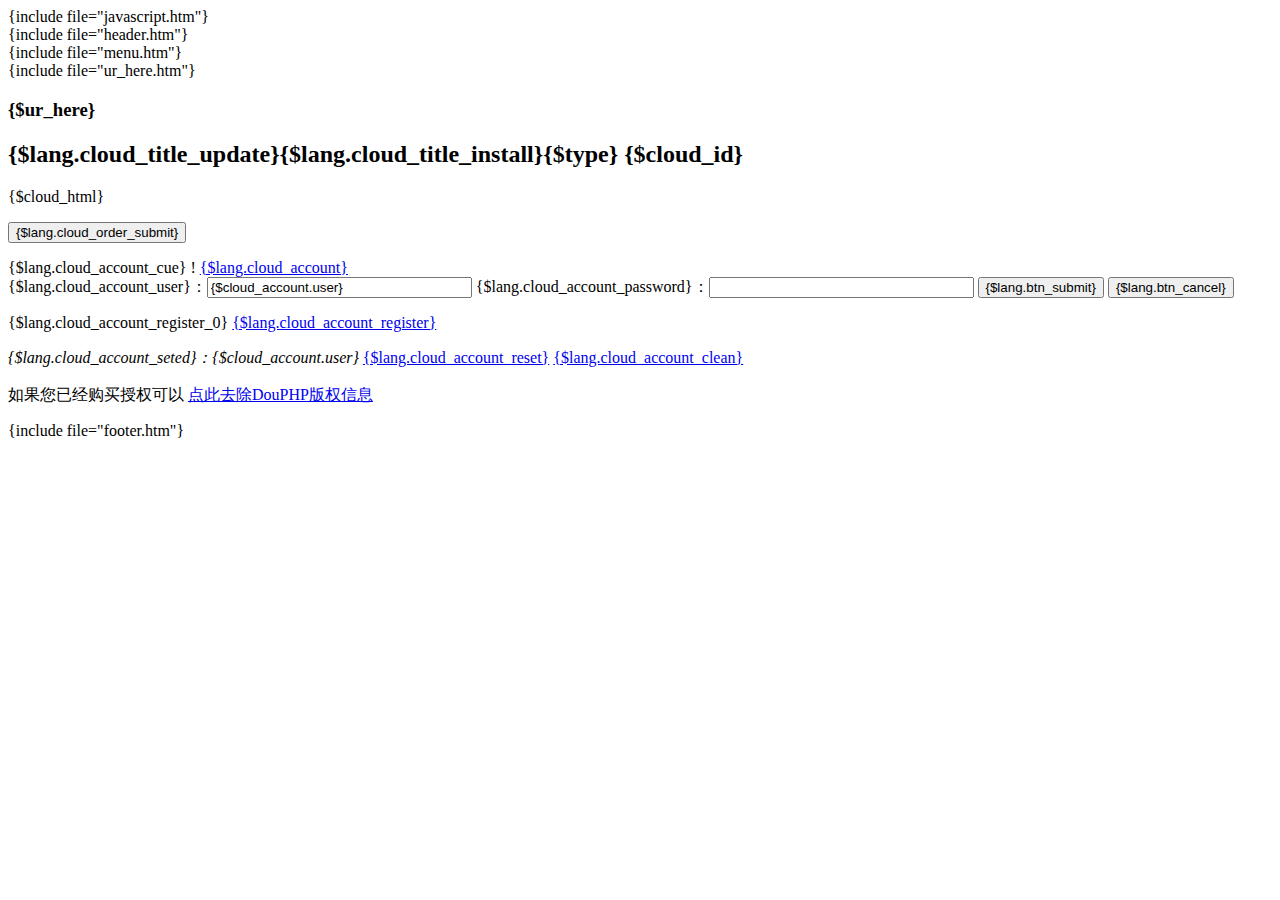
==== admin/templates/cloud.htm @ bfc47800 "no message" ====
<!DOCTYPE html PUBLIC "-//W3C//DTD HTML 4.01 Transitional//EN" "http://www.w3.org/TR/html4/loose.dtd">
<html>
<head>
<meta http-equiv="Content-Type" content="text/html; charset=UTF-8">
<title>{$lang.home}{if $ur_here} - {$ur_here} {/if}</title>
<meta name="Copyright" content="Douco Design." />
<link href="templates/public.css" rel="stylesheet" type="text/css">
{include file="javascript.htm"}
</head>
<body>
<div id="dcWrap">
 {include file="header.htm"}
 <div id="dcLeft">{include file="menu.htm"}</div>
 <div id="dcMain">
  {include file="ur_here.htm"}
  <div id="cloud" class="mainBox" style="{$workspace.height}">
   <h3>{$ur_here}</h3>
   <!-- {if $rec eq 'handle'} 扩展安装 -->
   <div class="handle">
   <h2><!-- {if $mode eq 'update' || $rec eq 'system_update'} -->{$lang.cloud_title_update}<!-- {else} -->{$lang.cloud_title_install}<!-- {/if} -->{$type} {$cloud_id}</h2>
   <!-- {/if} -->
   <!-- {if $rec eq 'order'} 扩展购买 -->
   <div class="order">
    {$cloud_html}
    <!-- {if $cloud_html} if_cloud_html start -->
    <!-- {if $action eq 'default'} -->
    <p>
     <form action="cloud.php?rec=order&type={$type}&action=checkout&cloud_id={$cloud_id}" method="post">
     <input type="hidden" name="token" value="{$token}" />
     <input name="submit" class="btn" type="submit" value="{$lang.cloud_order_submit}" />
     </form>
    </p>
    <!-- {elseif $action eq 'checkout'} -->
    <script type="text/javascript">
    {literal}
    $(document).ready(function(){
      $(".btnPayment").click(function(){
          $("#douFrame").show();
      });
    });
    {/literal}
    </script>
    <div id="douFrame" style="display:none">
     <div class="bg"></div>
     <div class="frame selectBox">
      <div class="content">
       <a href="{$module_link}" class="btn">{$lang.cloud_pay_success}</a> <a href="{$module_link}" class="btnGray">{$lang.cloud_pay_fail}</a>
      </div>
     </div>
    </div>
    <!-- {/if} -->
    <!-- {else} if_cloud_html else -->
    {$lang.cloud_account_cue} ! <a href="cloud.php?rec=account" class="btn">{$lang.cloud_account}</a>
    <!-- {/if} if_cloud_html end -->
   </div>
   <!-- {/if} -->
   <!-- {if $rec eq 'account'} 云账户 -->
   <div class="account">
    <!-- {if $action eq 'set'} -->
    <form action="cloud.php?rec=account_post" method="post">
     {$lang.cloud_account_user}：<input type="text" name="cloud_user" size="30" class="inpMain" value="{$cloud_account.user}" />
     {$lang.cloud_account_password}：<input type="password" name="cloud_password" size="30" class="inpMain" />
     <input type="hidden" name="token" value="{$token}" />
     <input type="submit" name="submit" class="btn" value="{$lang.btn_submit}" />
     <input type="button" class="btnGray" value="{$lang.btn_cancel}" onclick="location.href='cloud.php?rec=account'" />
     <p class="guide">{$lang.cloud_account_register_0} <a href="http://www.douco.com/user/register" target="_blank">{$lang.cloud_account_register}</a></p>
    </form>
    <!-- {else} -->
    <em>{$lang.cloud_account_seted}：{$cloud_account.user}</em>
    <a href="cloud.php?rec=account&action=set" class="btn">{$lang.cloud_account_reset}</a>
    <a href="cloud.php?rec=account_clean" class="btnGray">{$lang.cloud_account_clean}</a>
    <p class="guide">如果您已经购买授权可以 <a href="cloud.php?rec=handle&type=onedou&cloud_id=copyright">点此去除DouPHP版权信息</a></p>
    <!-- {/if} -->
   </div>
   <!-- {/if} -->
   
<!-- {if $rec neq 'handle'} 云安装操作时信息实时输出，所以隐藏以下部分 -->
   </div>
  </div>
 {include file="footer.htm"}
</div>
</body>
</html>
<!-- {/if} -->
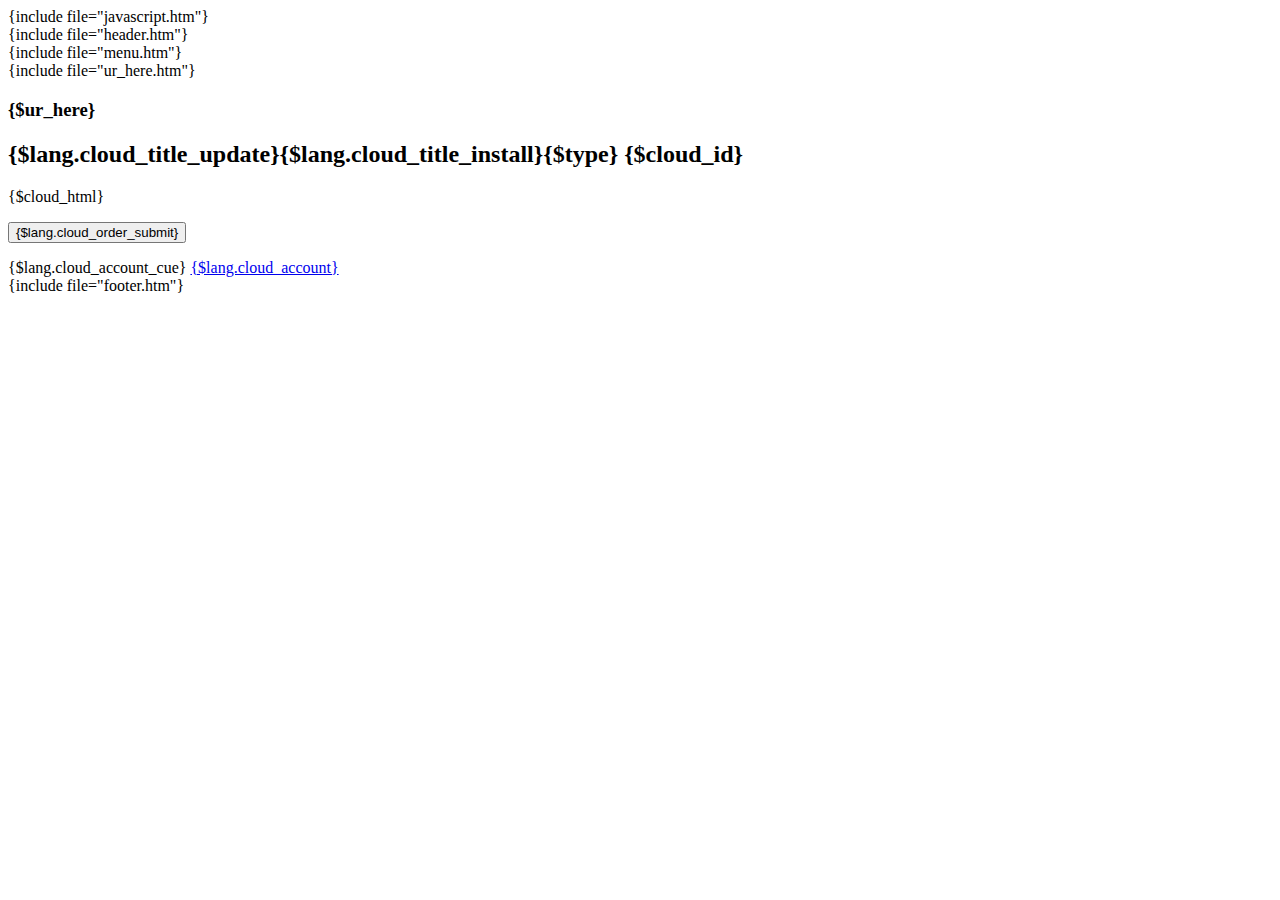
==== commit 6a1b144e: "no message" ====
--- a/admin/templates/cloud.htm
+++ b/admin/templates/cloud.htm
@@ -50,31 +50,12 @@
     </div>
     <!-- {/if} -->
     <!-- {else} if_cloud_html else -->
-    {$lang.cloud_account_cue} ! <a href="cloud.php?rec=account" class="btn">{$lang.cloud_account}</a>
+    {$lang.cloud_account_cue} <a href="manager.php?rec=cloud_account" class="btn">{$lang.cloud_account}</a>
     <!-- {/if} if_cloud_html end -->
    </div>
    <!-- {/if} -->
-   <!-- {if $rec eq 'account'} 云账户 -->
-   <div class="account">
-    <!-- {if $action eq 'set'} -->
-    <form action="cloud.php?rec=account_post" method="post">
-     {$lang.cloud_account_user}：<input type="text" name="cloud_user" size="30" class="inpMain" value="{$cloud_account.user}" />
-     {$lang.cloud_account_password}：<input type="password" name="cloud_password" size="30" class="inpMain" />
-     <input type="hidden" name="token" value="{$token}" />
-     <input type="submit" name="submit" class="btn" value="{$lang.btn_submit}" />
-     <input type="button" class="btnGray" value="{$lang.btn_cancel}" onclick="location.href='cloud.php?rec=account'" />
-     <p class="guide">{$lang.cloud_account_register_0} <a href="http://www.douco.com/user/register" target="_blank">{$lang.cloud_account_register}</a></p>
-    </form>
-    <!-- {else} -->
-    <em>{$lang.cloud_account_seted}：{$cloud_account.user}</em>
-    <a href="cloud.php?rec=account&action=set" class="btn">{$lang.cloud_account_reset}</a>
-    <a href="cloud.php?rec=account_clean" class="btnGray">{$lang.cloud_account_clean}</a>
-    <p class="guide">如果您已经购买授权可以 <a href="cloud.php?rec=handle&type=onedou&cloud_id=copyright">点此去除DouPHP版权信息</a></p>
-    <!-- {/if} -->
-   </div>
-   <!-- {/if} -->
    
-<!-- {if $rec neq 'handle'} 云安装操作时信息实时输出，所以隐藏以下部分 -->
+<!-- {if $rec neq 'handle'} -->
    </div>
   </div>
  {include file="footer.htm"}
